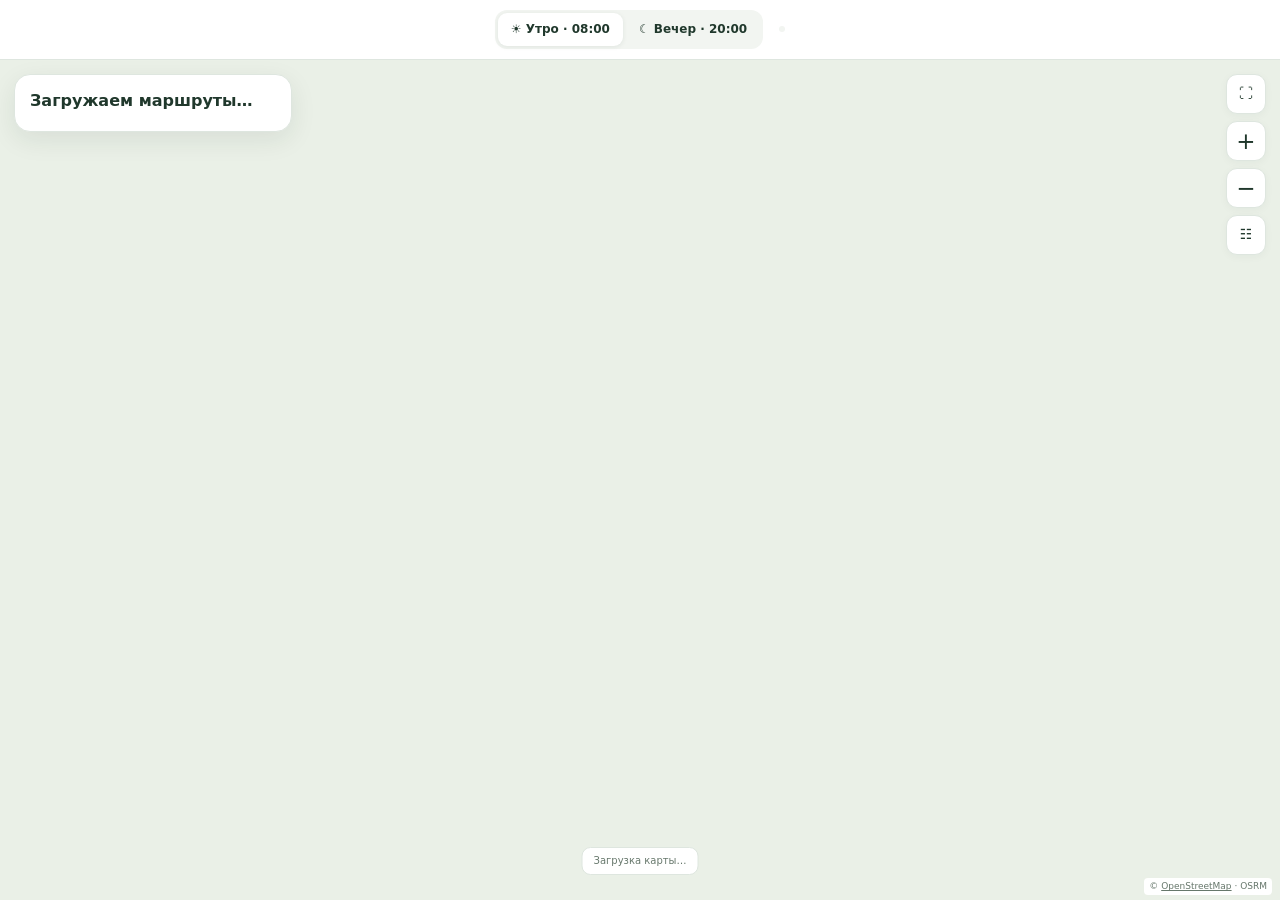
==== company-map.html @ 88686223 "Добавить маршруты Пятёрочки и сравнение двух сетей Три режима с официальными логотипами: Русский Раз" ====
<!doctype html><html lang="ru"><head><meta charset="utf-8"><meta name="viewport" content="width=device-width,initial-scale=1"><title>Маршруты Пятёрочки · Красноярск</title><style>
:root{color-scheme:light;--paper:#fff;--soft:#f2f5f1;--ink:#20382c;--muted:#66776b;--line:#dee6df;--green:#14874c;--red:#d53a35}*{box-sizing:border-box}body{margin:0;font:14px/1.4 'Segoe UI',system-ui,sans-serif;color:var(--ink);background:#eaf0e7;height:100dvh;display:flex;flex-direction:column}button{font:inherit;color:inherit;cursor:pointer;border:0}button:focus-visible,summary:focus-visible{outline:3px solid #277b58;outline-offset:3px}button:hover{filter:brightness(.96)}button[hidden],[hidden]{display:none!important}header{flex:none;display:flex;justify-content:center;align-items:center;gap:16px;flex-wrap:wrap;padding:10px 16px;background:var(--paper);border-bottom:1px solid var(--line);z-index:3}.segmented{display:flex;gap:3px;padding:3px;border-radius:12px;background:var(--soft)}.segmented button{padding:8px 13px;border-radius:9px;background:transparent;font-size:12px;font-weight:650}.segmented button[aria-pressed=true]{background:var(--paper);box-shadow:0 1px 5px #18302715}.segmented button[data-route][aria-pressed=true]{background:var(--green);color:white}#fleet{display:flex;align-items:center;gap:6px;font-size:11px}#fleet span{color:var(--muted)}#fleet button{border:1px solid var(--line);background:var(--paper);border-radius:8px;padding:6px 10px}#fleet button[aria-pressed=true]{background:var(--red);color:white;border-color:var(--red)}.legend{display:flex;gap:16px;font-size:12px}.legend span{display:flex;gap:6px;align-items:center}.legend i{display:inline-block;width:20px;border-top:4px solid var(--red);border-radius:3px}.legend .green{border-color:var(--green)}main{position:relative;flex:1;min-height:0;overflow:hidden}#map{display:block;width:100%;height:100%;touch-action:none;user-select:none}#tiles{filter:saturate(.6)}#panel{position:absolute;top:14px;left:14px;width:278px;max-height:calc(100% - 52px);overflow:auto;overscroll-behavior:contain;scrollbar-width:thin;z-index:2;background:var(--paper);border:1px solid var(--line);border-radius:16px;box-shadow:0 8px 26px #18302716;padding:15px}#panel h1{font-size:16px;margin:0 0 4px}#panel h2{font-size:12px;margin:18px 0 6px;color:var(--muted)}#panel p{font-size:11px;color:var(--muted);margin:5px 0 10px}.route-row{display:grid;grid-template-columns:35px minmax(0,1fr) auto;gap:8px;align-items:center;width:100%;border-radius:9px;padding:10px 2px;text-align:left;background:transparent}.route-row[aria-pressed=true]{background:var(--soft)}.badge{background:var(--soft);border-left:3px solid var(--route-color,var(--green));border-radius:7px;display:grid;place-items:center;height:30px;font-weight:700;font-size:11px}.route-row strong{font-size:12px;display:block;line-height:1.3}.route-row small{display:block;font-size:10px;color:var(--muted);margin-top:2px}.route-duration{font-size:12px;font-weight:650;white-space:nowrap;font-variant-numeric:tabular-nums}.stops{list-style:none;padding:0;margin:12px 0}.stops li{border-top:1px solid var(--line)}.stops button{width:100%;padding:10px 0;display:grid;grid-template-columns:20px 1fr auto;gap:7px;background:transparent;text-align:left;font-size:12px}.stops button.active{background:var(--soft)}.stop-no{color:var(--muted);font-size:10px;padding-top:2px}.stop-time{font-weight:700;font-variant-numeric:tabular-nums}.stop-name small{display:block;font-size:10px;color:var(--muted);margin-top:3px}.back{font-size:11px;padding:6px 0;background:transparent;color:var(--green)}.source{border-top:1px solid var(--line);padding-top:10px;font-size:10px;color:var(--muted);line-height:1.5}.source summary{cursor:pointer}.source p{font-size:10px!important}.source a{color:inherit}.tools{position:absolute;right:14px;top:14px;display:grid;gap:7px;z-index:2}.tools button{background:var(--paper);border:1px solid var(--line);border-radius:11px;min-width:40px;height:40px;padding:8px;box-shadow:0 2px 8px #1830270a}.tools .zoom{font-size:23px;line-height:1}#status{position:absolute;bottom:25px;left:50%;transform:translateX(-50%);max-width:calc(100% - 30px);padding:6px 11px;background:var(--paper);color:var(--muted);border:1px solid var(--line);border-radius:9px;font-size:10px;text-align:center;pointer-events:none}.attribution{position:absolute;bottom:5px;right:8px;background:var(--paper);padding:2px 5px;border-radius:4px;font-size:9px;color:var(--muted)}.attribution a{color:inherit}#popup{position:absolute;bottom:65px;left:50%;transform:translateX(-50%);padding:10px 34px 10px 13px;max-width:90%;background:var(--paper);border:1px solid var(--line);border-radius:12px;box-shadow:0 3px 16px #18302726;font-size:12px;z-index:4}#popup button{position:absolute;right:7px;top:5px;background:transparent;font-size:20px;color:var(--muted)}#popup strong{display:block}
@media(prefers-color-scheme:dark){:root{color-scheme:dark;--paper:#202d25;--soft:#2b3a30;--ink:#f0f5ef;--muted:#acbcb0;--line:#3a4c40;--green:#78dea3;--red:#ff8278}body{background:#17241b}#tiles{filter:invert(.92) hue-rotate(180deg) saturate(.5) brightness(.85)}}
@media(max-width:650px){header{padding:7px 8px;gap:7px 12px}.segmented button{padding:7px 10px;font-size:11px}.legend{font-size:10px;gap:12px}#panel{left:8px;top:9px;width:220px;padding:11px;max-height:calc(100% - 78px)}#panel h1{font-size:14px}.route-row{grid-template-columns:29px 1fr;gap:7px;padding:8px 0}.route-row strong{font-size:11px}.route-duration{grid-column:2;font-size:10px;color:var(--muted);margin-top:-8px}.route-row small{font-size:9px}#routeChoices{flex-wrap:wrap;justify-content:center}#status{width:max-content;max-width:calc(100% - 22px);font-size:9px;bottom:24px}.tools{right:8px;top:9px}.tools button{min-width:35px;height:35px}.stops button{font-size:11px;grid-template-columns:17px 1fr auto;gap:4px}}
@media(max-width:650px){#panel{top:auto;bottom:32px;left:8px;right:8px;width:auto;max-height:36%;border-radius:14px}#panel h2{margin-top:12px}.route-row{grid-template-columns:29px minmax(0,1fr) auto;padding:7px 0}.route-duration{grid-column:auto;margin-top:0;font-size:11px}.route-row strong{font-size:12px}.route-row small{font-size:10px}#popup{top:12px;bottom:auto;left:8px;transform:none;max-width:calc(100% - 58px)}}
</style><script src="./local-basemap.js"></script></head><body><header>
<div class="segmented" role="group" aria-label="Время прибытия"><button data-shift="day" aria-pressed="true">☀ Утро · 08:00</button><button data-shift="night" aria-pressed="false">☾ Вечер · 20:00</button></div>
<div id="routeChoices" class="segmented" role="group" aria-label="Маршрут Пятёрочки"></div><div id="fleet" role="group" aria-label="Наша схема" hidden><span>Наши автобусы:</span><button data-fleet="4" aria-pressed="true">4</button><button data-fleet="5" aria-pressed="false">5</button><button data-fleet="6" aria-pressed="false">6</button></div>
<div class="legend" hidden><span><i></i>Русский Разгуляйка</span><span><i class="green"></i>Пятёрочка</span></div></header>
<main><svg id="map" role="img" aria-label="Карта маршрутов Пятёрочки" xmlns="http://www.w3.org/2000/svg"><g id="base"></g><g id="tiles"></g><g id="lines"></g><g id="dots"></g><g id="labels"></g></svg><aside id="panel" aria-label="Маршруты и расписание"><h1>Загружаем маршруты…</h1></aside><div class="tools"><button id="fit" title="Все маршруты" aria-label="Показать все маршруты целиком">⛶</button><button id="zoomIn" class="zoom" aria-label="Увеличить">+</button><button id="zoomOut" class="zoom" aria-label="Уменьшить">−</button><button id="togglePanel" aria-label="Скрыть расписание" aria-expanded="true">☷</button></div><div id="popup" role="status" hidden></div><div id="status" role="status">Загрузка карты…</div><div class="attribution">© <a href="https://www.openstreetmap.org/copyright" target="_blank" rel="noopener">OpenStreetMap</a> · OSRM</div></main>
<script>
(()=>{'use strict';
const $=s=>document.querySelector(s),args=new URLSearchParams(location.search),compare=args.get('mode')==='compare',world=1048576,offset=[794112,325632];let shift=args.get('shift')==='night'?'night':'day',fleet=[4,5,6].includes(+args.get('fleet'))?+args.get('fleet'):4,selected=0,highlight=null,pyat=null,ours=null,scenarios=null,raf=0,drag=null;
const svg=$('#map'),panel=$('#panel'),colors={ours:'#d63d37',pyat:'#14884b'},dark=matchMedia('(prefers-color-scheme:dark)'),tileNodes=new Map();let box={x:100,y:-180,w:1300,h:1000};
const elem=(tag,attrs,parent)=>{const e=document.createElementNS('http://www.w3.org/2000/svg',tag);for(const[k,v]of Object.entries(attrs||{}))e.setAttribute(k,v);parent?.append(e);return e};
const basemap=LocalBasemap.create($('#base'),()=>{}),clock=n=>String(Math.floor(n/60)).padStart(2,'0')+':'+String(n%60).padStart(2,'0'),esc=s=>String(s).replace(/[&<>"']/g,c=>({'&':'&amp;','<':'&lt;','>':'&gt;','"':'&quot;',"'":'&#39;'}[c]));
function chosenOurs(){return fleet===4?ours:scenarios.scenarios[fleet].data}
function routes(){if(!pyat)return[];return [...(compare?chosenOurs().routes.map(r=>({...r,operator:'ours',key:'r'+r.id})):[]),...pyat.routes.map(r=>({...r,operator:'pyat',key:'p'+r.id}))]}
function activeRoutes(){return routes().filter(r=>compare||!selected||r.id===selected)}
function tiles(){const f=box.w/svg.clientWidth,z=Math.max(9,Math.min(17,Math.ceil(Math.log2(world/(f*256))))),count=2**z,size=world/count,wanted=new Set();let n=0;for(let x=Math.floor((box.x+offset[0])/size);x<=Math.floor((box.x+box.w+offset[0])/size);x++)for(let y=Math.floor((box.y+offset[1])/size);y<=Math.floor((box.y+box.h+offset[1])/size);y++){if(n++>80)continue;const key=z+'/'+x+'/'+y;wanted.add(key);if(tileNodes.has(key))continue;const image=elem('image',{x:x*size-offset[0],y:y*size-offset[1],width:size+.1,height:size+.1,href:'https://tile.openstreetmap.org/'+key+'.png'},$('#tiles'));image.addEventListener('error',()=>image.remove(),{once:true});tileNodes.set(key,image)}for(const[k,e]of tileNodes)if(!wanted.has(k)){e.remove();tileNodes.delete(k)}}
function draw(){raf=0;if(!pyat||!svg.clientWidth||!svg.clientHeight)return;box.h=box.w*svg.clientHeight/svg.clientWidth;svg.setAttribute('viewBox',[box.x,box.y,box.w,box.h].join(' '));basemap.draw(box,svg.clientWidth,dark.matches);tiles();const f=box.w/svg.clientWidth;$('#lines').replaceChildren();$('#dots').replaceChildren();$('#labels').replaceChildren();
 for(const r of activeRoutes()){const color=colors[r.operator],width=(compare?(r.operator==='ours'?5:3.2):3.6)*f,path=r.xy.map((p,i)=>(i?'L':'M')+p.join(',')).join(' ');elem('path',{d:path,fill:'none',stroke:'white','stroke-width':width+2*f,'stroke-linejoin':'round','stroke-linecap':'round',opacity:.8},$('#lines'));const line=elem('path',{d:path,fill:'none',stroke:color,'stroke-width':highlight===r.key?width+2*f:width,'stroke-linejoin':'round','stroke-linecap':'round','data-operator':r.operator,'data-route':r.key},$('#lines'));if(compare&&r.operator==='pyat')line.setAttribute('stroke-dasharray',12*f+' '+4*f);line.style.cursor='pointer';line.addEventListener('pointerdown',e=>e.stopPropagation());line.addEventListener('click',e=>{e.stopPropagation();highlight=r.key;renderPanel();schedule()});
 const stops=r.operator==='pyat'?r.stops:(fleet===4?ours:scenarios.scenarios[fleet].data).points.filter(p=>p.route===r.id&&p.kind==='boarding').map(p=>({...p,xy:[p.x,p.y]}));
 for(let i=0;i<stops.length;i++){const p=stops[i];if(!p.xy)continue;const g=elem('g',{},$('#dots'));elem('circle',{cx:p.xy[0],cy:p.xy[1],r:(i===0?5:3.3)*f,fill:p.approximate?'white':color,stroke:p.approximate?color:'white','stroke-width':1.5*f},g);g.style.cursor='pointer';g.addEventListener('pointerdown',e=>e.stopPropagation());g.addEventListener('click',e=>{e.stopPropagation();showStop(p,r)});elem('title',{},g).textContent=p.name+' · '+clock(p[shift==='night'?'evening':'morning']||0);
 if(i===0||(!compare&&selected&&f<1.9)){const label=elem('text',{x:p.xy[0]+7*f,y:p.xy[1]-7*f,'font-size':11*f,fill:color,stroke:'var(--paper)','stroke-width':3*f,'paint-order':'stroke fill'},$('#labels'));label.textContent=i===0?(r.operator==='ours'?'Р':'П')+r.id+' · '+p.name:p.name}
 }}
 const destinations=[{...pyat.destination,xy:pyat.routes[0].stops.at(-1).xy,color:colors.pyat,label:'РЦ Пятёрочки · 25Б'},...(compare?[{...ours.points.find(p=>p.kind==='finish'),xy:ours.points.filter(p=>p.kind==='finish').map(p=>[p.x,p.y])[0],color:colors.ours,label:'РЦ Русского Разгуляйки'}]:[])];for(const d of destinations){if(!d.xy)continue;elem('circle',{cx:d.xy[0],cy:d.xy[1],r:6*f,fill:d.color,stroke:'white','stroke-width':2*f},$('#dots'));const t=elem('text',{x:d.xy[0],y:d.xy[1]-12*f,'text-anchor':'middle','font-size':11*f,'font-weight':700,fill:d.color,stroke:'var(--paper)','stroke-width':3*f,'paint-order':'stroke fill'},$('#labels'));t.textContent=d.label}
}
function schedule(){if(!raf)raf=requestAnimationFrame(draw)}
function fit(){if(!pyat||!svg.clientWidth||!svg.clientHeight)return;const xy=activeRoutes().flatMap(r=>r.xy);if(!xy.length)return;const xs=xy.map(p=>p[0]),ys=xy.map(p=>p[1]),mobile=svg.clientWidth<=650,sidebar=panel.hidden||mobile?0:292,bottom=panel.hidden||!mobile?0:Math.min(panel.offsetHeight+40,svg.clientHeight*.44),availableWidth=Math.max(160,svg.clientWidth-sidebar),availableHeight=Math.max(180,svg.clientHeight-bottom),w=Math.max((Math.max(...xs)-Math.min(...xs)+120)*svg.clientWidth/availableWidth,(Math.max(...ys)-Math.min(...ys)+110)*svg.clientWidth/availableHeight),h=w*svg.clientHeight/svg.clientWidth;box={x:(Math.min(...xs)+Math.max(...xs)-w)/2-sidebar/svg.clientWidth*w/2,y:(Math.min(...ys)+Math.max(...ys)-h)/2+bottom/svg.clientHeight*h/2,w,h};schedule()}
function showStop(p,r){$('#popup').hidden=false;$('#popup').innerHTML='<button aria-label="Закрыть сведения">×</button><strong>'+esc(p.name)+'</strong>'+esc((r.operator==='ours'?'Русский Разгуляйка · Р':'Пятёрочка · П')+r.id)+' · '+clock(p[shift==='night'?'evening':'morning']||0)+(p.note?'<br>'+esc(p.note):'');$('#popup button').onclick=()=>$('#popup').hidden=true}
function focusStop(p,r){const [x,y]=p.xy,w=Math.max(180,box.w*.38);box={x:x-w/2,y:y-w*svg.clientHeight/svg.clientWidth/2,w};showStop(p,r);schedule()}
function row(r){const button=document.createElement('button');button.className='route-row';button.dataset.routeKey=r.key;button.style.setProperty('--route-color',colors[r.operator]);button.setAttribute('aria-pressed',String(compare?highlight===r.key:selected===r.id));const stat=r.operator==='ours'?(fleet===4?scenarios.baseline:scenarios.scenarios[fleet].stats).find(s=>s.id===r.id):null,duration=r.operator==='pyat'?r.duration:stat[shift];button.innerHTML='<span class="badge">'+(r.operator==='ours'?'Р':'П')+r.id+'</span><span><strong>'+esc(r.title)+'</strong><small>'+esc(r.operator==='pyat'?clock(r.stops[0][shift==='night'?'evening':'morning'])+' → '+(shift==='night'?'20:00':'08:00'):(shift==='night'?'К 19:45':'К 07:45'))+'</small></span><span class="route-duration">'+(r.operator==='ours'&&fleet>4&&stat.changed?'≈ ':'')+duration+' мин</span>';button.onclick=()=>{if(compare){highlight=r.key;renderPanel();schedule()}else{selected=r.id;render();fit()}};return button}
function renderPanel(){panel.replaceChildren();const title=document.createElement('h1');title.textContent=compare?'Сравнение маршрутов':selected?pyat.routes.find(r=>r.id===selected).title:'Маршруты Пятёрочки';panel.append(title);const summary=document.createElement('p');summary.textContent=compare?'Красные — наши · зелёные — Пятёрочка':'РЦ · Енисейский тракт, 20-й км, 25Б';panel.append(summary);
 if(!compare&&selected){const back=document.createElement('button');back.className='back';back.textContent='← Все 6 маршрутов';back.onclick=()=>{selected=0;render();fit()};panel.append(back);const r=pyat.routes.find(r=>r.id===selected),stats=document.createElement('p');stats.textContent=r.duration+' мин · '+r.km+' км · '+r.stops.length+' остановок';panel.append(stats);const ol=document.createElement('ol');ol.className='stops';for(const[p,i]of r.stops.map((p,i)=>[p,i])){const li=document.createElement('li'),b=document.createElement('button');b.innerHTML='<span class="stop-no">'+(i+1)+'</span><span class="stop-name">'+esc(p.name)+(p.approximate?'<small>Ориентир: Белинского / Дубенского</small>':'')+'</span><span class="stop-time">'+clock(p[shift==='night'?'evening':'morning'])+'</span>';b.onclick=()=>focusStop(p,{...r,operator:'pyat'});li.append(b);ol.append(li)}panel.append(ol)}else for(const operator of(compare?['ours','pyat']:['pyat'])){if(compare){const h=document.createElement('h2');h.textContent=operator==='ours'?'Русский Разгуляйка · '+fleet+(fleet===4?' автобуса':' автобусов'):'Пятёрочка · 6 маршрутов';panel.append(h)}for(const r of routes().filter(r=>r.operator===operator))panel.append(row(r))}
 const source=document.createElement('details');source.className='source';source.innerHTML='<summary>О расписании и линиях</summary><p>Расписание Пятёрочки перенесено с трёх фотографий владельца. Прибытие в РЦ — 08:00 / 20:00.</p><p>Линии построены по дорогам между остановками. Точная трасса перевозчика и площадки посадки требуют сверки. «Белинского» — выбранный ориентир у Дубенского.</p><p>География: OpenStreetMap; построение: OSRM. Точка РЦ: <a href="https://yandex.ru/maps/org/245247831578/" target="_blank" rel="noopener">Енисейский тракт, 25Б</a>.</p>';panel.append(source)}
function render(){for(const b of document.querySelectorAll('[data-shift]'))b.setAttribute('aria-pressed',String(b.dataset.shift===shift));for(const b of document.querySelectorAll('[data-fleet]'))b.setAttribute('aria-pressed',String(+b.dataset.fleet===fleet));for(const b of $('#routeChoices').children)b.setAttribute('aria-pressed',String(+b.dataset.route===selected));renderPanel();$('#status').textContent=compare?'Наши: '+(shift==='night'?'19:45':'07:45')+' · Пятёрочка: '+(shift==='night'?'20:00':'08:00')+' · разные РЦ':'Расписание с фото · линии по дорогам между остановками';schedule()}
for(const b of document.querySelectorAll('[data-shift]'))b.onclick=()=>{shift=b.dataset.shift;$('#popup').hidden=true;render()};for(const b of document.querySelectorAll('[data-fleet]'))b.onclick=()=>{fleet=+b.dataset.fleet;highlight=null;render();fit()};
function zoom(factor,px=svg.clientWidth/2,py=svg.clientHeight/2){const w=Math.max(35,Math.min(6000,box.w*factor)),x=box.x+box.w*px/svg.clientWidth,y=box.y+box.h*py/svg.clientHeight;box.x=x-w*px/svg.clientWidth;box.y=y-w*py/svg.clientWidth;box.w=w;schedule()}
$('#zoomIn').onclick=()=>zoom(.7);$('#zoomOut').onclick=()=>zoom(1.4);$('#fit').onclick=()=>{selected=0;render();fit()};$('#togglePanel').onclick=()=>{panel.hidden=!panel.hidden;$('#togglePanel').setAttribute('aria-expanded',String(!panel.hidden));$('#togglePanel').setAttribute('aria-label',panel.hidden?'Показать расписание':'Скрыть расписание');fit()};
const touches=new Map();let pinch=null;svg.addEventListener('pointerdown',e=>{touches.set(e.pointerId,[e.clientX,e.clientY]);svg.setPointerCapture(e.pointerId);if(touches.size===1)drag={x:e.clientX,y:e.clientY,box:{...box}};if(touches.size===2){const [a,b]=[...touches.values()];pinch={distance:Math.hypot(a[0]-b[0],a[1]-b[1]),width:box.w};drag=null}});svg.addEventListener('pointermove',e=>{if(!touches.has(e.pointerId))return;touches.set(e.pointerId,[e.clientX,e.clientY]);if(touches.size===2&&pinch){const[a,b]=[...touches.values()],distance=Math.hypot(a[0]-b[0],a[1]-b[1]),rect=svg.getBoundingClientRect();zoom(pinch.width*pinch.distance/distance/box.w,(a[0]+b[0])/2-rect.left,(a[1]+b[1])/2-rect.top)}else if(drag){box.x=drag.box.x-(e.clientX-drag.x)*box.w/svg.clientWidth;box.y=drag.box.y-(e.clientY-drag.y)*box.w/svg.clientWidth;schedule()}});for(const type of ['pointerup','pointercancel','lostpointercapture'])svg.addEventListener(type,e=>{touches.delete(e.pointerId);drag=null;pinch=null});svg.addEventListener('wheel',e=>{e.preventDefault();const r=svg.getBoundingClientRect();zoom(Math.exp(e.deltaY*.001),e.clientX-r.left,e.clientY-r.top)},{passive:false});new ResizeObserver(()=>fit()).observe(svg);window.addEventListener('resize',fit);dark.addEventListener('change',schedule);
Promise.all(['./pyaterochka-routes.json?v=20261109','./magistral-routes.json','./fleet-scenarios.json'].map(url=>fetch(url).then(r=>{if(!r.ok)throw Error('Не удалось загрузить маршруты');return r.json()}))).then(([p,o,s])=>{pyat=p;ours=o;scenarios=s;$('#fleet').hidden=!compare;$('.legend').hidden=!compare;$('#routeChoices').hidden=compare;document.title=compare?'Сравнение маршрутов · Красноярск':'Маршруты Пятёрочки · Красноярск';svg.setAttribute('aria-label',compare?'Карта сравнения: наши маршруты красные, Пятёрочка зелёные':'Карта шести маршрутов Пятёрочки');if(compare)for(const b of document.querySelectorAll('[data-shift]'))b.textContent=b.dataset.shift==='day'?'☀ Утро':'☾ Вечер';else for(const id of [0,1,2,3,4,5,6]){const b=document.createElement('button');b.dataset.route=id;b.textContent=id?'П'+id:'Все';b.title=id?pyat.routes.find(r=>r.id===id).title:'Все маршруты';b.onclick=()=>{selected=id;$('#popup').hidden=true;render();fit()};$('#routeChoices').append(b)}render();fit()}).catch(e=>{panel.innerHTML='<h1>Маршруты не загрузились</h1><p>Обновите страницу, чтобы повторить загрузку.</p>';$('#status').textContent=e.message});
})();
</script></body></html>
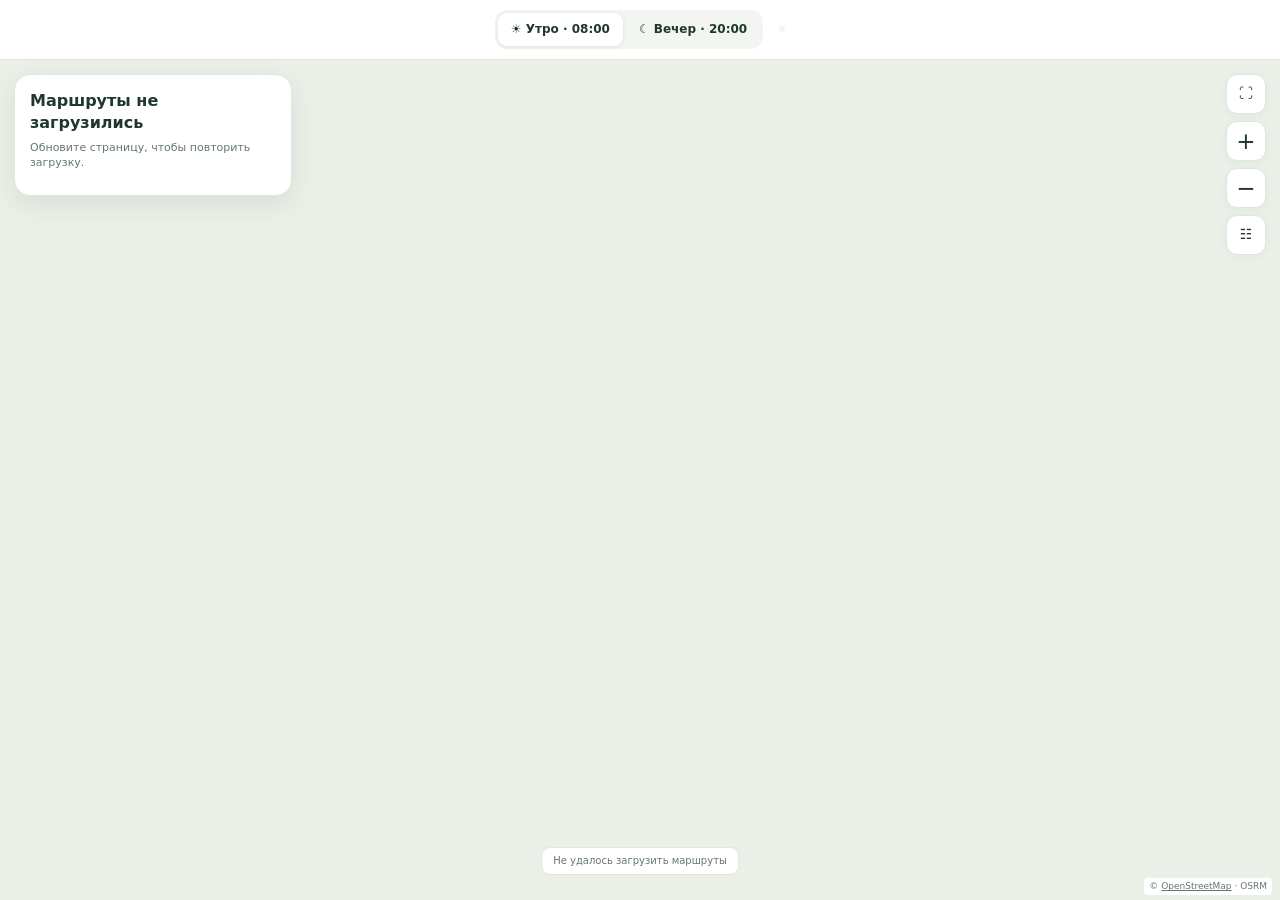
==== commit 25508948: "Показывать укрупнение посадок и исходное время в сравнении сетей" ====
--- a/company-map.html
+++ b/company-map.html
@@ -3,6 +3,16 @@
 @media(prefers-color-scheme:dark){:root{color-scheme:dark;--paper:#202d25;--soft:#2b3a30;--ink:#f0f5ef;--muted:#acbcb0;--line:#3a4c40;--green:#78dea3;--red:#ff8278}body{background:#17241b}#tiles{filter:invert(.92) hue-rotate(180deg) saturate(.5) brightness(.85)}}
 @media(max-width:650px){header{padding:7px 8px;gap:7px 12px}.segmented button{padding:7px 10px;font-size:11px}.legend{font-size:10px;gap:12px}#panel{left:8px;top:9px;width:220px;padding:11px;max-height:calc(100% - 78px)}#panel h1{font-size:14px}.route-row{grid-template-columns:29px 1fr;gap:7px;padding:8px 0}.route-row strong{font-size:11px}.route-duration{grid-column:2;font-size:10px;color:var(--muted);margin-top:-8px}.route-row small{font-size:9px}#routeChoices{flex-wrap:wrap;justify-content:center}#status{width:max-content;max-width:calc(100% - 22px);font-size:9px;bottom:24px}.tools{right:8px;top:9px}.tools button{min-width:35px;height:35px}.stops button{font-size:11px;grid-template-columns:17px 1fr auto;gap:4px}}
 @media(max-width:650px){#panel{top:auto;bottom:32px;left:8px;right:8px;width:auto;max-height:36%;border-radius:14px}#panel h2{margin-top:12px}.route-row{grid-template-columns:29px minmax(0,1fr) auto;padding:7px 0}.route-duration{grid-column:auto;margin-top:0;font-size:11px}.route-row strong{font-size:12px}.route-row small{font-size:10px}#popup{top:12px;bottom:auto;left:8px;transform:none;max-width:calc(100% - 58px)}}
+
+.comparison-tabs{display:flex;gap:3px;background:var(--soft);padding:3px;border-radius:10px;margin:12px 0}.comparison-tabs button{flex:1;border-radius:8px;padding:7px;background:transparent;font-size:11px;font-weight:650}.comparison-tabs button[aria-pressed=true]{background:var(--paper);box-shadow:0 1px 4px #18302715}.comparison-table{width:100%;border-collapse:collapse;font-size:11px;font-variant-numeric:tabular-nums}.comparison-table th,.comparison-table td{padding:10px 3px;border-bottom:1px solid var(--line);text-align:right}.comparison-table th:first-child,.comparison-table td:first-child{text-align:left;font-weight:400;color:var(--muted)}.comparison-table thead th{font-size:10px}.comparison-table .ours-value{color:var(--red);font-weight:700}.comparison-table .pyat-value{color:var(--green);font-weight:700}.comparison-caption{font-size:10px!important;line-height:1.5;margin:12px 0!important}.comparison-facts{font-size:11px;line-height:1.5;padding:9px 10px;border:1px solid var(--line);border-radius:9px;margin-top:12px}.comparison-facts strong{display:block;font-size:10px;color:var(--muted);margin-bottom:3px}.route-row.is-detailed{grid-template-columns:31px minmax(0,1fr);gap:7px;padding:10px 2px}.is-detailed .route-metrics{display:block;grid-column:2;font-size:11px;font-weight:650;margin-top:-4px;font-variant-numeric:tabular-nums}.is-detailed .route-timing{display:block;font-size:10px;color:var(--muted);margin-top:4px}.is-detailed .route-basis{display:inline-block;font-size:9px;border:1px solid var(--line);border-radius:5px;padding:1px 5px;margin-left:5px;color:var(--muted);font-weight:400}.is-detailed .route-delay{display:block;color:var(--red);font-size:10px;margin-top:3px}.is-detailed .route-name{font-size:12px;line-height:1.35}.comparison-legend{display:flex;align-items:center;gap:5px}.comparison-legend:before{content:'';height:3px;width:13px;border-radius:2px;background:var(--red)}.comparison-legend.is-pyat:before{background:var(--green)}
+@media(max-width:650px){.comparison-table th,.comparison-table td{padding:8px 4px}.comparison-table{font-size:11px}.comparison-tabs{margin:9px 0}.route-row.is-detailed{grid-template-columns:29px minmax(0,1fr)}}
+
+.route-transfer-card{border-top:1px solid var(--line);margin-top:12px;padding-top:10px;font-size:11px;line-height:1.5}.route-transfer-card h3{font-size:12px;margin:0 0 5px}.route-transfer-card p{margin:5px 0;color:var(--muted);font-size:11px!important}.route-transfer-card summary,.fleet-model-method summary{cursor:pointer;font-size:11px}.route-transfer-card details{margin-top:7px}.fleet-model-method{margin-top:12px;color:var(--muted);font-size:10px;line-height:1.5}.fleet-model-method p{margin:6px 0}.fleet-summary-timing .fleet-transfer-label{color:var(--ink);font-weight:600;margin-top:4px}
+.route-transfer-label{display:block;font-size:11px;font-weight:600;margin-top:5px;color:var(--ink)}
+
+.pickup-plan-tools{display:flex;flex-wrap:wrap;gap:4px;align-items:center;justify-content:center;font-size:11px}.pickup-plan-tools>span{color:var(--muted);margin-right:4px}.pickup-plan-tools button{padding:6px 9px;border-radius:8px;border:1px solid var(--line);background:var(--paper);color:var(--ink);font-size:11px}.pickup-plan-tools button[aria-pressed=true]{border-color:var(--green,var(--brand));background:var(--soft);font-weight:700}.pickup-plan-tools button:disabled{opacity:.5}.consolidation-card{border-top:1px solid var(--line);padding-top:10px;margin-top:10px;font-size:11px;line-height:1.5}.consolidation-card summary{cursor:pointer;font-weight:650}.consolidation-card p{font-size:11px!important;color:var(--muted);margin:8px 0}.consolidation-card small{display:block;font-size:10px;margin-top:2px}.fleet-summary-timing .pickup-count{font-weight:650;color:var(--ink);margin-top:4px}.pickup-plan-note{font-size:10px!important;color:var(--muted);line-height:1.5;margin-top:10px}
+
+@media(min-width:900px) and (prefers-color-scheme:light){#base{filter:contrast(1.15) brightness(.96) saturate(.95)}#tiles{filter:contrast(1.08) saturate(.85)}}
 </style><script src="./local-basemap.js"></script></head><body><header>
 <div class="segmented" role="group" aria-label="Время прибытия"><button data-shift="day" aria-pressed="true">☀ Утро · 08:00</button><button data-shift="night" aria-pressed="false">☾ Вечер · 20:00</button></div>
 <div id="routeChoices" class="segmented" role="group" aria-label="Маршрут Пятёрочки"></div><div id="fleet" role="group" aria-label="Наша схема" hidden><span>Наши автобусы:</span><button data-fleet="4" aria-pressed="true">4</button><button data-fleet="5" aria-pressed="false">5</button><button data-fleet="6" aria-pressed="false">6</button></div>
@@ -10,17 +20,30 @@
 <main><svg id="map" role="img" aria-label="Карта маршрутов Пятёрочки" xmlns="http://www.w3.org/2000/svg"><g id="base"></g><g id="tiles"></g><g id="lines"></g><g id="dots"></g><g id="labels"></g></svg><aside id="panel" aria-label="Маршруты и расписание"><h1>Загружаем маршруты…</h1></aside><div class="tools"><button id="fit" title="Все маршруты" aria-label="Показать все маршруты целиком">⛶</button><button id="zoomIn" class="zoom" aria-label="Увеличить">+</button><button id="zoomOut" class="zoom" aria-label="Уменьшить">−</button><button id="togglePanel" aria-label="Скрыть расписание" aria-expanded="true">☷</button></div><div id="popup" role="status" hidden></div><div id="status" role="status">Загрузка карты…</div><div class="attribution">© <a href="https://www.openstreetmap.org/copyright" target="_blank" rel="noopener">OpenStreetMap</a> · OSRM</div></main>
 <script>
 (()=>{'use strict';
-const $=s=>document.querySelector(s),args=new URLSearchParams(location.search),compare=args.get('mode')==='compare',world=1048576,offset=[794112,325632];let shift=args.get('shift')==='night'?'night':'day',fleet=[4,5,6].includes(+args.get('fleet'))?+args.get('fleet'):4,selected=0,highlight=null,pyat=null,ours=null,scenarios=null,raf=0,drag=null;
+const $=s=>document.querySelector(s),args=new URLSearchParams(location.search),compare=args.get('mode')==='compare',world=1048576,offset=[794112,325632];let shift=args.get('shift')==='night'?'night':'day',fleet=[4,5,6].includes(+args.get('fleet'))?+args.get('fleet'):4,selected=0,highlight=null,comparisonView='summary',pyat=null,ours=null,scenarios=null,stopPlan=null,compact=args.get('pickups')!=='original',compactCache={},raf=0,drag=null;
 const svg=$('#map'),panel=$('#panel'),colors={ours:'#d63d37',pyat:'#14884b'},dark=matchMedia('(prefers-color-scheme:dark)'),tileNodes=new Map();let box={x:100,y:-180,w:1300,h:1000};
 const elem=(tag,attrs,parent)=>{const e=document.createElementNS('http://www.w3.org/2000/svg',tag);for(const[k,v]of Object.entries(attrs||{}))e.setAttribute(k,v);parent?.append(e);return e};
 const basemap=LocalBasemap.create($('#base'),()=>{}),clock=n=>String(Math.floor(n/60)).padStart(2,'0')+':'+String(n%60).padStart(2,'0'),esc=s=>String(s).replace(/[&<>"']/g,c=>({'&':'&amp;','<':'&lt;','>':'&gt;','"':'&quot;',"'":'&#39;'}[c]));
-function chosenOurs(){return fleet===4?ours:scenarios.scenarios[fleet].data}
+function consolidateDocument(original,n,plan){
+ const doc=JSON.parse(JSON.stringify(original));doc.walks=doc.walks||[];
+ for(const r of plan.fleets[n]){for(const p of doc.points.filter(p=>p.route===r.route&&['boarding','pass'].includes(p.kind))){const ids=p.staffAssignmentIds?.length?[...new Set(p.staffAssignmentIds)]:[p.id],count=ids.reduce((sum,id)=>sum+(plan.allocations[id]||0),0);p.count=p.dayCount=p.nightCount=count;p.kind=count>0||p.id===r.startId?'boarding':'pass';p.staffAssignmentIds=ids}
+  for(const m of r.merges){const from=doc.points.find(p=>p.id===m.from),to=doc.points.find(p=>p.id===m.to);if(!from||!to)continue;to.staffAssignmentIds.push(...from.staffAssignmentIds);for(const key of ['count','dayCount','nightCount'])to[key]+=from[key];from.kind='walk';from.targetId=to.id;from.target=to.name;from.walkMin=m.minutes;from.walkMetres=m.metres;from.count=from.dayCount=from.nightCount=0;from.staffAssignmentIds=[];doc.walks.push({route:r.route,xy:m.xy});}
+ }doc.stopConsolidation=true;return doc;
+}
+function consolidationCard(r){
+ const card=document.createElement('details');card.className='consolidation-card';card.dataset.consolidationRoute=r.route;const heading=document.createElement('summary');heading.textContent='№'+r.route+' · посадок '+r.before+' → '+r.after;card.append(heading);
+ const start=document.createElement('p');start.textContent='Старт: '+r.startName+' · сохранён';card.append(start);
+ for(const m of r.merges){const p=document.createElement('p');p.textContent=m.fromName+' → '+m.toName;const span=document.createElement('small');span.textContent='Дополнительно пешком: '+m.minutes+' мин · '+m.metres+' м между остановками';p.append(span);card.append(p)}
+ if(r.empty.length){const p=document.createElement('p');p.textContent='Проезд без посадки: '+r.empty.map(p=>p.name).join('; ')+'. В назначениях сотрудников — 0.';card.append(p)}
+ if(!r.empty.length&&!r.merges.length){const p=document.createElement('p');p.textContent='Близких посадок для объединения в пределах 10 минут нет.';card.append(p)}return card;
+}
+function chosenOurs(){const original=fleet===4?ours:scenarios.scenarios[fleet].data;return compact&&stopPlan?(compactCache[fleet]||(compactCache[fleet]=consolidateDocument(original,fleet,stopPlan))):original}
 function routes(){if(!pyat)return[];return [...(compare?chosenOurs().routes.map(r=>({...r,operator:'ours',key:'r'+r.id})):[]),...pyat.routes.map(r=>({...r,operator:'pyat',key:'p'+r.id}))]}
 function activeRoutes(){return routes().filter(r=>compare||!selected||r.id===selected)}
 function tiles(){const f=box.w/svg.clientWidth,z=Math.max(9,Math.min(17,Math.ceil(Math.log2(world/(f*256))))),count=2**z,size=world/count,wanted=new Set();let n=0;for(let x=Math.floor((box.x+offset[0])/size);x<=Math.floor((box.x+box.w+offset[0])/size);x++)for(let y=Math.floor((box.y+offset[1])/size);y<=Math.floor((box.y+box.h+offset[1])/size);y++){if(n++>80)continue;const key=z+'/'+x+'/'+y;wanted.add(key);if(tileNodes.has(key))continue;const image=elem('image',{x:x*size-offset[0],y:y*size-offset[1],width:size+.1,height:size+.1,href:'https://tile.openstreetmap.org/'+key+'.png'},$('#tiles'));image.addEventListener('error',()=>image.remove(),{once:true});tileNodes.set(key,image)}for(const[k,e]of tileNodes)if(!wanted.has(k)){e.remove();tileNodes.delete(k)}}
 function draw(){raf=0;if(!pyat||!svg.clientWidth||!svg.clientHeight)return;box.h=box.w*svg.clientHeight/svg.clientWidth;svg.setAttribute('viewBox',[box.x,box.y,box.w,box.h].join(' '));basemap.draw(box,svg.clientWidth,dark.matches);tiles();const f=box.w/svg.clientWidth;$('#lines').replaceChildren();$('#dots').replaceChildren();$('#labels').replaceChildren();
- for(const r of activeRoutes()){const color=colors[r.operator],width=(compare?(r.operator==='ours'?5:3.2):3.6)*f,path=r.xy.map((p,i)=>(i?'L':'M')+p.join(',')).join(' ');elem('path',{d:path,fill:'none',stroke:'white','stroke-width':width+2*f,'stroke-linejoin':'round','stroke-linecap':'round',opacity:.8},$('#lines'));const line=elem('path',{d:path,fill:'none',stroke:color,'stroke-width':highlight===r.key?width+2*f:width,'stroke-linejoin':'round','stroke-linecap':'round','data-operator':r.operator,'data-route':r.key},$('#lines'));if(compare&&r.operator==='pyat')line.setAttribute('stroke-dasharray',12*f+' '+4*f);line.style.cursor='pointer';line.addEventListener('pointerdown',e=>e.stopPropagation());line.addEventListener('click',e=>{e.stopPropagation();highlight=r.key;renderPanel();schedule()});
- const stops=r.operator==='pyat'?r.stops:(fleet===4?ours:scenarios.scenarios[fleet].data).points.filter(p=>p.route===r.id&&p.kind==='boarding').map(p=>({...p,xy:[p.x,p.y]}));
+ for(const r of activeRoutes()){const color=colors[r.operator],width=(compare?(r.operator==='ours'?5:3.2):3.6)*f,path=r.xy.map((p,i)=>(i?'L':'M')+p.join(',')).join(' ');elem('path',{d:path,fill:'none',stroke:'white','stroke-width':width+2*f,'stroke-linejoin':'round','stroke-linecap':'round',opacity:.8},$('#lines'));const line=elem('path',{d:path,fill:'none',stroke:color,'stroke-width':highlight===r.key?width+2*f:width,'stroke-linejoin':'round','stroke-linecap':'round','data-operator':r.operator,'data-route':r.key},$('#lines'));if(compare&&r.operator==='pyat')line.setAttribute('stroke-dasharray',12*f+' '+4*f);line.style.cursor='pointer';line.addEventListener('pointerdown',e=>e.stopPropagation());line.addEventListener('click',e=>{e.stopPropagation();highlight=r.key;if(compare)comparisonView='routes';renderPanel();schedule()});
+ const stops=r.operator==='pyat'?r.stops:chosenOurs().points.filter(p=>p.route===r.id&&p.kind==='boarding').map(p=>({...p,xy:[p.x,p.y]}));
  for(let i=0;i<stops.length;i++){const p=stops[i];if(!p.xy)continue;const g=elem('g',{},$('#dots'));elem('circle',{cx:p.xy[0],cy:p.xy[1],r:(i===0?5:3.3)*f,fill:p.approximate?'white':color,stroke:p.approximate?color:'white','stroke-width':1.5*f},g);g.style.cursor='pointer';g.addEventListener('pointerdown',e=>e.stopPropagation());g.addEventListener('click',e=>{e.stopPropagation();showStop(p,r)});elem('title',{},g).textContent=p.name+' · '+clock(p[shift==='night'?'evening':'morning']||0);
  if(i===0||(!compare&&selected&&f<1.9)){const label=elem('text',{x:p.xy[0]+7*f,y:p.xy[1]-7*f,'font-size':11*f,fill:color,stroke:'var(--paper)','stroke-width':3*f,'paint-order':'stroke fill'},$('#labels'));label.textContent=i===0?(r.operator==='ours'?'Р':'П')+r.id+' · '+p.name:p.name}
  }}
@@ -30,8 +53,45 @@
 function fit(){if(!pyat||!svg.clientWidth||!svg.clientHeight)return;const xy=activeRoutes().flatMap(r=>r.xy);if(!xy.length)return;const xs=xy.map(p=>p[0]),ys=xy.map(p=>p[1]),mobile=svg.clientWidth<=650,sidebar=panel.hidden||mobile?0:292,bottom=panel.hidden||!mobile?0:Math.min(panel.offsetHeight+40,svg.clientHeight*.44),availableWidth=Math.max(160,svg.clientWidth-sidebar),availableHeight=Math.max(180,svg.clientHeight-bottom),w=Math.max((Math.max(...xs)-Math.min(...xs)+120)*svg.clientWidth/availableWidth,(Math.max(...ys)-Math.min(...ys)+110)*svg.clientWidth/availableHeight),h=w*svg.clientHeight/svg.clientWidth;box={x:(Math.min(...xs)+Math.max(...xs)-w)/2-sidebar/svg.clientWidth*w/2,y:(Math.min(...ys)+Math.max(...ys)-h)/2+bottom/svg.clientHeight*h/2,w,h};schedule()}
 function showStop(p,r){$('#popup').hidden=false;$('#popup').innerHTML='<button aria-label="Закрыть сведения">×</button><strong>'+esc(p.name)+'</strong>'+esc((r.operator==='ours'?'Русский Разгуляйка · Р':'Пятёрочка · П')+r.id)+' · '+clock(p[shift==='night'?'evening':'morning']||0)+(p.note?'<br>'+esc(p.note):'');$('#popup button').onclick=()=>$('#popup').hidden=true}
 function focusStop(p,r){const [x,y]=p.xy,w=Math.max(180,box.w*.38);box={x:x-w/2,y:y-w*svg.clientHeight/svg.clientWidth/2,w};showStop(p,r);schedule()}
-function row(r){const button=document.createElement('button');button.className='route-row';button.dataset.routeKey=r.key;button.style.setProperty('--route-color',colors[r.operator]);button.setAttribute('aria-pressed',String(compare?highlight===r.key:selected===r.id));const stat=r.operator==='ours'?(fleet===4?scenarios.baseline:scenarios.scenarios[fleet].stats).find(s=>s.id===r.id):null,duration=r.operator==='pyat'?r.duration:stat[shift];button.innerHTML='<span class="badge">'+(r.operator==='ours'?'Р':'П')+r.id+'</span><span><strong>'+esc(r.title)+'</strong><small>'+esc(r.operator==='pyat'?clock(r.stops[0][shift==='night'?'evening':'morning'])+' → '+(shift==='night'?'20:00':'08:00'):(shift==='night'?'К 19:45':'К 07:45'))+'</small></span><span class="route-duration">'+(r.operator==='ours'&&fleet>4&&stat.changed?'≈ ':'')+duration+' мин</span>';button.onclick=()=>{if(compare){highlight=r.key;renderPanel();schedule()}else{selected=r.id;render();fit()}};return button}
-function renderPanel(){panel.replaceChildren();const title=document.createElement('h1');title.textContent=compare?'Сравнение маршрутов':selected?pyat.routes.find(r=>r.id===selected).title:'Маршруты Пятёрочки';panel.append(title);const summary=document.createElement('p');summary.textContent=compare?'Красные — наши · зелёные — Пятёрочка':'РЦ · Енисейский тракт, 20-й км, 25Б';panel.append(summary);
+
+const decimal=n=>Number(n).toLocaleString('ru-RU',{minimumFractionDigits:1,maximumFractionDigits:1});
+function transferInfo(id,doc){
+ if(id<5)return null;const groups=new Map();
+ for(const p of doc.points.filter(p=>p.route===id&&p.kind==='boarding')){const match=p.id.match(/^(?:city-|m)([1-4])-/);if(!match)continue;const source=Number(match[1]);if(!groups.has(source))groups.set(source,[]);const names=groups.get(source);if(!names.includes(p.name))names.push(p.name)}
+ if(!groups.size)return null;return {label:'Разгружает '+[...groups.keys()].sort().map(n=>'№'+n).join(' и '),groups:[...groups].sort((a,b)=>a[0]-b[0])};
+}
+function transferCard(id,doc){
+ const info=transferInfo(id,doc);if(!info)return null;const card=document.createElement('section');card.className='route-transfer-card';card.setAttribute('aria-label','Откуда посадки маршрута №'+id);
+ const title=document.createElement('h3');title.textContent='№'+id+' · '+info.label.toLowerCase();card.append(title);
+ for(const [source,names]of info.groups){const line=document.createElement('p');line.textContent='С исходного №'+source+' · посадок: '+names.length+' · '+names[0]+(names.length>1?' → '+names.at(-1):'');card.append(line)}
+ const details=document.createElement('details'),summary=document.createElement('summary');summary.textContent='Какие остановки переходят';details.append(summary);
+ for(const [source,names]of info.groups){const group=document.createElement('p');group.textContent='С №'+source+': '+names.join('; ')+'.';details.append(group)}card.append(details);return card;
+}
+function comparisonRoute(r){
+ const own=r.operator==='ours',doc=own?chosenOurs():null,stat=own?(fleet===4?scenarios.baseline:scenarios.scenarios[fleet].stats).find(s=>s.id===r.id):null;
+ const duration=own?stat[shift]:r.duration,goal=shift==='night'?1185:465,fact=own&&fleet===4&&shift==='night'&&stat.measured;
+ const departure=own?(fact?stat.departure:goal-duration):r.stops[0][shift==='night'?'evening':'morning'];
+ return {duration,departure,arrival:departure+duration,km:own?stat.km:r.km,stops:own?doc.points.filter(p=>p.route===r.id&&p.kind==='boarding').length:r.stops.length-1,basis:own?(compact&&stopPlan?'До объединения · '+(fact?'замер':fleet>4&&stat.changed?'оценка':'план'):fact?'Факт':fleet>4&&stat.changed?'Расчёт':'План'):'Расписание',delay:fact?Math.max(0,departure+duration-goal):0};
+}
+function comparisonSummary(){
+ const own=routes().filter(r=>r.operator==='ours').map(comparisonRoute),other=routes().filter(r=>r.operator==='pyat').map(comparisonRoute);
+ const range=list=>Math.min(...list.map(r=>r.duration))+'–'+Math.max(...list.map(r=>r.duration));
+ const rows=[['Автобусы',own.length,other.length],['Посадки на карте',own.reduce((v,r)=>v+r.stops,0),other.reduce((v,r)=>v+r.stops,0)],['Сумма линий, км',decimal(own.reduce((v,r)=>v+r.km,0)),decimal(other.reduce((v,r)=>v+r.km,0))],[compact&&stopPlan?'В пути до объединения, мин':'В пути, мин',range(own),range(other)],['Цель прибытия',shift==='night'?'19:45':'07:45',shift==='night'?'20:00':'08:00']];
+ const table=document.createElement('table');table.className='comparison-table';table.setAttribute('aria-label','Сводка по двум сетям');table.innerHTML='<thead><tr><th scope="col">Показатель</th><th scope="col">Наши</th><th scope="col">Пятёрочка</th></tr></thead><tbody>'+rows.map(([name,a,b])=>'<tr><th scope="row">'+name+'</th><td class="ours-value">'+a+'</td><td class="pyat-value">'+b+'</td></tr>').join('')+'</tbody>';panel.append(table);
+ if(fleet===4&&shift==='night'&&!compact){const fact=document.createElement('div');fact.className='comparison-facts';fact.innerHTML='<strong>Наши · фактические заезды</strong>'+own.map((m,i)=>m.delay?'Р'+(i+1)+': '+clock(m.arrival)+' · +'+m.delay+' мин':null).filter(Boolean).join('<br>');panel.append(fact)}
+ if(compact&&stopPlan){const note=document.createElement('p');note.className='pickup-plan-note';note.textContent='Наши: укрупнённые посадки. До 10 мин дополнительного подхода при 4 км/ч. Время — до объединения, новый заезд не замерен.';panel.append(note);for(const r of stopPlan.fleets[fleet])panel.append(consolidationCard(r))}
+ if(fleet>4)for(const r of routes().filter(r=>r.operator==='ours'&&r.id>=5)){const card=transferCard(r.id,chosenOurs());if(card)panel.append(card)}
+ const caption=document.createElement('p');caption.className='comparison-caption';caption.textContent='Разные РЦ. В пути — от первой посадки. Посадки — точки, показанные на карте; РЦ не считается. '+(fleet===4&&shift==='night'?'Наши Р1/Р2 — факт, Р3/Р4 — план.':fleet>4?'Изменённые маршруты — оценка модели, Р3/Р4 — план. Сокращение не подтверждено заездами.':'Наши — план.')+' Пятёрочка — расписание с фото.';panel.append(caption);
+}
+function renderDetailedComparison(){
+ panel.replaceChildren();const title=document.createElement('h1');title.textContent='Сравнение маршрутов';panel.append(title);const subtitle=document.createElement('p');subtitle.textContent='Наши — красные · Пятёрочка — зелёные';panel.append(subtitle);
+ const tabs=document.createElement('div');tabs.className='comparison-tabs';tabs.setAttribute('role','group');tabs.setAttribute('aria-label','Детализация сравнения');
+ for(const [key,label]of [['summary','Сводка'],['routes','По маршрутам']]){const b=document.createElement('button');b.textContent=label;b.setAttribute('aria-pressed',String(comparisonView===key));b.onclick=()=>{comparisonView=key;renderPanel()};tabs.append(b)}panel.append(tabs);
+ if(comparisonView==='summary')comparisonSummary();else for(const operator of ['ours','pyat']){const heading=document.createElement('h2');heading.className='comparison-legend'+(operator==='pyat'?' is-pyat':'');heading.textContent=operator==='ours'?'Русский Разгуляйка · '+fleet:'Пятёрочка · 6';panel.append(heading);for(const route of routes().filter(r=>r.operator===operator)){panel.append(row(route));if(operator==='ours'&&compact&&stopPlan)panel.append(consolidationCard(stopPlan.fleets[fleet].find(p=>p.route===route.id)));if(operator==='ours'&&fleet>4){const card=transferCard(route.id,chosenOurs());if(card)panel.append(card)}}}
+}
+
+function row(r){if(compare){const m=comparisonRoute(r),b=document.createElement('button');b.className='route-row is-detailed';b.dataset.routeKey=r.key;b.style.setProperty('--route-color',colors[r.operator]);b.setAttribute('aria-pressed',String(highlight===r.key));b.innerHTML='<span class="badge">'+(r.operator==='ours'?'Р':'П')+r.id+'</span><span><strong class="route-name">'+esc(r.title)+'</strong><span class="route-timing">'+clock(m.departure)+' → '+clock(m.arrival)+'<span class="route-basis">'+(m.basis==='Расчёт'?'Оценка модели':m.basis)+'</span></span>'+(r.operator==='ours'&&fleet>4&&transferInfo(r.id,chosenOurs())?'<small class="route-transfer-label">'+esc(transferInfo(r.id,chosenOurs()).label)+'</small>':'')+'</span><span class="route-metrics">'+(m.basis==='Расчёт'||m.basis.includes('оценка')?'≈ ':'')+m.duration+' мин · '+decimal(m.km)+' км · посадок: '+m.stops+(m.delay?'<span class="route-delay">Позже смены на '+m.delay+' мин</span>':'')+'</span>';b.onclick=()=>{highlight=r.key;renderPanel();schedule()};return b}const button=document.createElement('button');button.className='route-row';button.dataset.routeKey=r.key;button.style.setProperty('--route-color',colors[r.operator]);button.setAttribute('aria-pressed',String(compare?highlight===r.key:selected===r.id));const stat=r.operator==='ours'?(fleet===4?scenarios.baseline:scenarios.scenarios[fleet].stats).find(s=>s.id===r.id):null,duration=r.operator==='pyat'?r.duration:stat[shift];button.innerHTML='<span class="badge">'+(r.operator==='ours'?'Р':'П')+r.id+'</span><span><strong>'+esc(r.title)+'</strong><small>'+esc(r.operator==='pyat'?clock(r.stops[0][shift==='night'?'evening':'morning'])+' → '+(shift==='night'?'20:00':'08:00'):(shift==='night'?'К 19:45':'К 07:45'))+'</small></span><span class="route-duration">'+(r.operator==='ours'&&fleet>4&&stat.changed?'≈ ':'')+duration+' мин</span>';button.onclick=()=>{if(compare){highlight=r.key;renderPanel();schedule()}else{selected=r.id;render();fit()}};return button}
+function renderPanel(){if(compare){renderDetailedComparison();return}panel.replaceChildren();const title=document.createElement('h1');title.textContent=compare?'Сравнение маршрутов':selected?pyat.routes.find(r=>r.id===selected).title:'Маршруты Пятёрочки';panel.append(title);const summary=document.createElement('p');summary.textContent=compare?'Красные — наши · зелёные — Пятёрочка':'РЦ · Енисейский тракт, 20-й км, 25Б';panel.append(summary);
  if(!compare&&selected){const back=document.createElement('button');back.className='back';back.textContent='← Все 6 маршрутов';back.onclick=()=>{selected=0;render();fit()};panel.append(back);const r=pyat.routes.find(r=>r.id===selected),stats=document.createElement('p');stats.textContent=r.duration+' мин · '+r.km+' км · '+r.stops.length+' остановок';panel.append(stats);const ol=document.createElement('ol');ol.className='stops';for(const[p,i]of r.stops.map((p,i)=>[p,i])){const li=document.createElement('li'),b=document.createElement('button');b.innerHTML='<span class="stop-no">'+(i+1)+'</span><span class="stop-name">'+esc(p.name)+(p.approximate?'<small>Ориентир: Белинского / Дубенского</small>':'')+'</span><span class="stop-time">'+clock(p[shift==='night'?'evening':'morning'])+'</span>';b.onclick=()=>focusStop(p,{...r,operator:'pyat'});li.append(b);ol.append(li)}panel.append(ol)}else for(const operator of(compare?['ours','pyat']:['pyat'])){if(compare){const h=document.createElement('h2');h.textContent=operator==='ours'?'Русский Разгуляйка · '+fleet+(fleet===4?' автобуса':' автобусов'):'Пятёрочка · 6 маршрутов';panel.append(h)}for(const r of routes().filter(r=>r.operator===operator))panel.append(row(r))}
  const source=document.createElement('details');source.className='source';source.innerHTML='<summary>О расписании и линиях</summary><p>Расписание Пятёрочки перенесено с трёх фотографий владельца. Прибытие в РЦ — 08:00 / 20:00.</p><p>Линии построены по дорогам между остановками. Точная трасса перевозчика и площадки посадки требуют сверки. «Белинского» — выбранный ориентир у Дубенского.</p><p>География: OpenStreetMap; построение: OSRM. Точка РЦ: <a href="https://yandex.ru/maps/org/245247831578/" target="_blank" rel="noopener">Енисейский тракт, 25Б</a>.</p>';panel.append(source)}
 function render(){for(const b of document.querySelectorAll('[data-shift]'))b.setAttribute('aria-pressed',String(b.dataset.shift===shift));for(const b of document.querySelectorAll('[data-fleet]'))b.setAttribute('aria-pressed',String(+b.dataset.fleet===fleet));for(const b of $('#routeChoices').children)b.setAttribute('aria-pressed',String(+b.dataset.route===selected));renderPanel();$('#status').textContent=compare?'Наши: '+(shift==='night'?'19:45':'07:45')+' · Пятёрочка: '+(shift==='night'?'20:00':'08:00')+' · разные РЦ':'Расписание с фото · линии по дорогам между остановками';schedule()}
@@ -39,6 +99,6 @@
 function zoom(factor,px=svg.clientWidth/2,py=svg.clientHeight/2){const w=Math.max(35,Math.min(6000,box.w*factor)),x=box.x+box.w*px/svg.clientWidth,y=box.y+box.h*py/svg.clientHeight;box.x=x-w*px/svg.clientWidth;box.y=y-w*py/svg.clientWidth;box.w=w;schedule()}
 $('#zoomIn').onclick=()=>zoom(.7);$('#zoomOut').onclick=()=>zoom(1.4);$('#fit').onclick=()=>{selected=0;render();fit()};$('#togglePanel').onclick=()=>{panel.hidden=!panel.hidden;$('#togglePanel').setAttribute('aria-expanded',String(!panel.hidden));$('#togglePanel').setAttribute('aria-label',panel.hidden?'Показать расписание':'Скрыть расписание');fit()};
 const touches=new Map();let pinch=null;svg.addEventListener('pointerdown',e=>{touches.set(e.pointerId,[e.clientX,e.clientY]);svg.setPointerCapture(e.pointerId);if(touches.size===1)drag={x:e.clientX,y:e.clientY,box:{...box}};if(touches.size===2){const [a,b]=[...touches.values()];pinch={distance:Math.hypot(a[0]-b[0],a[1]-b[1]),width:box.w};drag=null}});svg.addEventListener('pointermove',e=>{if(!touches.has(e.pointerId))return;touches.set(e.pointerId,[e.clientX,e.clientY]);if(touches.size===2&&pinch){const[a,b]=[...touches.values()],distance=Math.hypot(a[0]-b[0],a[1]-b[1]),rect=svg.getBoundingClientRect();zoom(pinch.width*pinch.distance/distance/box.w,(a[0]+b[0])/2-rect.left,(a[1]+b[1])/2-rect.top)}else if(drag){box.x=drag.box.x-(e.clientX-drag.x)*box.w/svg.clientWidth;box.y=drag.box.y-(e.clientY-drag.y)*box.w/svg.clientWidth;schedule()}});for(const type of ['pointerup','pointercancel','lostpointercapture'])svg.addEventListener(type,e=>{touches.delete(e.pointerId);drag=null;pinch=null});svg.addEventListener('wheel',e=>{e.preventDefault();const r=svg.getBoundingClientRect();zoom(Math.exp(e.deltaY*.001),e.clientX-r.left,e.clientY-r.top)},{passive:false});new ResizeObserver(()=>fit()).observe(svg);window.addEventListener('resize',fit);dark.addEventListener('change',schedule);
-Promise.all(['./pyaterochka-routes.json?v=20261109','./magistral-routes.json','./fleet-scenarios.json'].map(url=>fetch(url).then(r=>{if(!r.ok)throw Error('Не удалось загрузить маршруты');return r.json()}))).then(([p,o,s])=>{pyat=p;ours=o;scenarios=s;$('#fleet').hidden=!compare;$('.legend').hidden=!compare;$('#routeChoices').hidden=compare;document.title=compare?'Сравнение маршрутов · Красноярск':'Маршруты Пятёрочки · Красноярск';svg.setAttribute('aria-label',compare?'Карта сравнения: наши маршруты красные, Пятёрочка зелёные':'Карта шести маршрутов Пятёрочки');if(compare)for(const b of document.querySelectorAll('[data-shift]'))b.textContent=b.dataset.shift==='day'?'☀ Утро':'☾ Вечер';else for(const id of [0,1,2,3,4,5,6]){const b=document.createElement('button');b.dataset.route=id;b.textContent=id?'П'+id:'Все';b.title=id?pyat.routes.find(r=>r.id===id).title:'Все маршруты';b.onclick=()=>{selected=id;$('#popup').hidden=true;render();fit()};$('#routeChoices').append(b)}render();fit()}).catch(e=>{panel.innerHTML='<h1>Маршруты не загрузились</h1><p>Обновите страницу, чтобы повторить загрузку.</p>';$('#status').textContent=e.message});
+Promise.all(['./pyaterochka-routes.json?v=20261109','./magistral-routes.json','./fleet-scenarios.json','./stop-consolidation.json?v=20261109'].map(url=>fetch(url).then(r=>{if(!r.ok)throw Error('Не удалось загрузить маршруты');return r.json()}))).then(([p,o,s,c])=>{pyat=p;ours=o;scenarios=s;stopPlan=c;if(compare){const tools=document.createElement('div');tools.className='pickup-plan-tools';tools.setAttribute('role','group');tools.setAttribute('aria-label','Схема посадок');tools.innerHTML='<span>Наши посадки:</span>';for(const [mode,label]of [['original','Исходные'],['compact','Укрупнённые']]){const b=document.createElement('button');b.dataset.stopPlan=mode;b.textContent=label;b.setAttribute('aria-pressed',String(compact===(mode==='compact')));b.onclick=()=>{compact=mode==='compact';for(const button of tools.querySelectorAll('button'))button.setAttribute('aria-pressed',String(compact===(button.dataset.stopPlan==='compact')));render();fit()};tools.append(b)}$('header').append(tools)}$('#fleet').hidden=!compare;$('.legend').hidden=!compare;$('#routeChoices').hidden=compare;document.title=compare?'Сравнение маршрутов · Красноярск':'Маршруты Пятёрочки · Красноярск';svg.setAttribute('aria-label',compare?'Карта сравнения: наши маршруты красные, Пятёрочка зелёные':'Карта шести маршрутов Пятёрочки');if(compare)for(const b of document.querySelectorAll('[data-shift]'))b.textContent=b.dataset.shift==='day'?'☀ Утро':'☾ Вечер';else for(const id of [0,1,2,3,4,5,6]){const b=document.createElement('button');b.dataset.route=id;b.textContent=id?'П'+id:'Все';b.title=id?pyat.routes.find(r=>r.id===id).title:'Все маршруты';b.onclick=()=>{selected=id;$('#popup').hidden=true;render();fit()};$('#routeChoices').append(b)}render();fit()}).catch(e=>{panel.innerHTML='<h1>Маршруты не загрузились</h1><p>Обновите страницу, чтобы повторить загрузку.</p>';$('#status').textContent=e.message});
 })();
 </script></body></html>
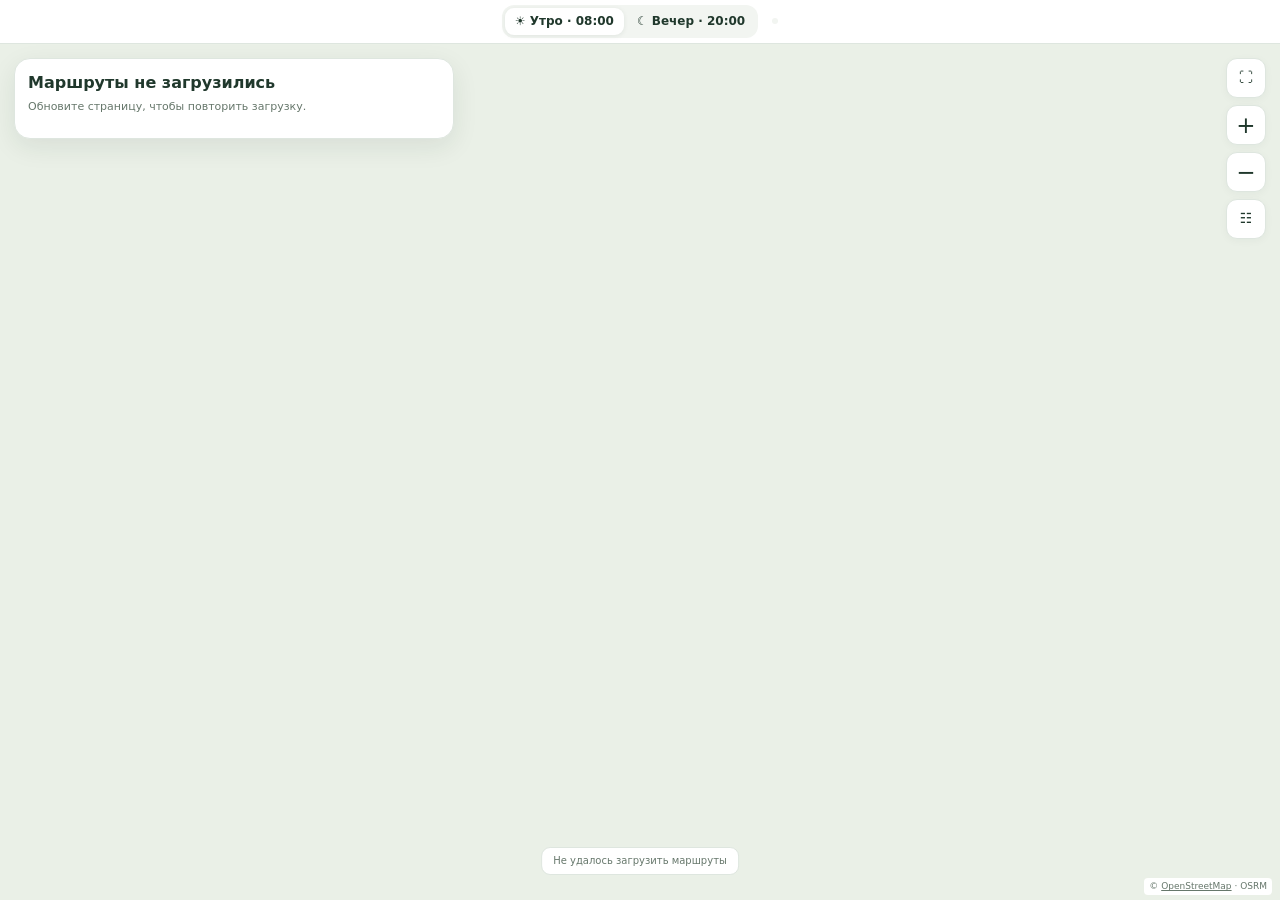
==== commit 69c31789: "Добавить новую дорожную схему и таблицу экономии в сравнение сетей" ====
--- a/company-map.html
+++ b/company-map.html
@@ -13,6 +13,10 @@
 .pickup-plan-tools{display:flex;flex-wrap:wrap;gap:4px;align-items:center;justify-content:center;font-size:11px}.pickup-plan-tools>span{color:var(--muted);margin-right:4px}.pickup-plan-tools button{padding:6px 9px;border-radius:8px;border:1px solid var(--line);background:var(--paper);color:var(--ink);font-size:11px}.pickup-plan-tools button[aria-pressed=true]{border-color:var(--green,var(--brand));background:var(--soft);font-weight:700}.pickup-plan-tools button:disabled{opacity:.5}.consolidation-card{border-top:1px solid var(--line);padding-top:10px;margin-top:10px;font-size:11px;line-height:1.5}.consolidation-card summary{cursor:pointer;font-weight:650}.consolidation-card p{font-size:11px!important;color:var(--muted);margin:8px 0}.consolidation-card small{display:block;font-size:10px;margin-top:2px}.fleet-summary-timing .pickup-count{font-weight:650;color:var(--ink);margin-top:4px}.pickup-plan-note{font-size:10px!important;color:var(--muted);line-height:1.5;margin-top:10px}
 
 @media(min-width:900px) and (prefers-color-scheme:light){#base{filter:contrast(1.15) brightness(.96) saturate(.95)}#tiles{filter:contrast(1.08) saturate(.85)}}
+
+.fleet-time-table{width:100%;border-collapse:collapse;font-size:11px;line-height:1.35;font-variant-numeric:tabular-nums}.fleet-time-table th,.fleet-time-table td{border-bottom:1px solid var(--line);padding:8px 5px;text-align:left;vertical-align:middle}.fleet-time-table thead th{font-size:10px;color:var(--muted);font-weight:600}.fleet-time-table tbody th{font-weight:500;max-width:175px;width:45%}.fleet-time-table button{font:700 12px inherit;background:var(--soft);color:var(--ink);border:0;border-radius:6px;padding:3px 8px;cursor:pointer}.fleet-time-table small{display:block;font-size:9px;color:var(--muted);margin-top:3px;line-height:1.3}.fleet-time-table .table-route-start{overflow:hidden;text-overflow:ellipsis;white-space:nowrap;max-width:170px}.table-time{white-space:nowrap}.table-change{white-space:nowrap;font-weight:650}.table-change.is-saving,.table-change.is-saving small{color:light-dark(#167547,#80dda9)}.table-change.is-longer,.table-change.is-longer small{color:light-dark(#a34425,#ffb29b)}.table-change.is-new{color:var(--muted);font-size:10px}.table-change.is-new small{color:light-dark(#90661c,#f1cb76)}
+
+@media(min-width:651px){#panel{width:440px;padding:13px}header{padding:5px 12px;gap:6px 14px}.segmented button{padding:5px 10px}#fleet button{padding:4px 8px}}
 </style><script src="./local-basemap.js"></script></head><body><header>
 <div class="segmented" role="group" aria-label="Время прибытия"><button data-shift="day" aria-pressed="true">☀ Утро · 08:00</button><button data-shift="night" aria-pressed="false">☾ Вечер · 20:00</button></div>
 <div id="routeChoices" class="segmented" role="group" aria-label="Маршрут Пятёрочки"></div><div id="fleet" role="group" aria-label="Наша схема" hidden><span>Наши автобусы:</span><button data-fleet="4" aria-pressed="true">4</button><button data-fleet="5" aria-pressed="false">5</button><button data-fleet="6" aria-pressed="false">6</button></div>
@@ -24,6 +28,15 @@
 const svg=$('#map'),panel=$('#panel'),colors={ours:'#d63d37',pyat:'#14884b'},dark=matchMedia('(prefers-color-scheme:dark)'),tileNodes=new Map();let box={x:100,y:-180,w:1300,h:1000};
 const elem=(tag,attrs,parent)=>{const e=document.createElementNS('http://www.w3.org/2000/svg',tag);for(const[k,v]of Object.entries(attrs||{}))e.setAttribute(k,v);parent?.append(e);return e};
 const basemap=LocalBasemap.create($('#base'),()=>{}),clock=n=>String(Math.floor(n/60)).padStart(2,'0')+':'+String(n%60).padStart(2,'0'),esc=s=>String(s).replace(/[&<>"']/g,c=>({'&':'&amp;','<':'&lt;','>':'&gt;','"':'&quot;',"'":'&#39;'}[c]));
+function fleetTimeTable(n,variant,model,doc,onSelect){
+ const table=document.createElement('table');table.className='fleet-time-table';table.setAttribute('aria-label','Время маршрутов: 4 и '+n+' автобусов');
+ const rows=n===4?model.baseline:model.scenarios[n].stats;table.innerHTML='<thead><tr><th scope="col">Маршрут</th><th scope="col">'+(n===4?'Исходное время':'4 → '+n+' автобусов')+'</th><th scope="col">'+(n===4?'Источник':'Изменение')+'</th></tr></thead>';
+ const tbody=document.createElement('tbody');for(const s of rows){const tr=document.createElement('tr');tr.dataset.timeRoute=s.id;const name=document.createElement('th');name.scope='row';const route=doc.routes.find(r=>r.id===s.id),button=document.createElement('button');button.type='button';button.dataset.summaryRoute=s.id;button.textContent='№'+s.id;button.title=route.title;button.onclick=()=>onSelect?.(s.id);name.append(button);
+  const start=doc.points.filter(p=>p.route===s.id&&p.kind==='boarding').sort((a,b)=>(a.order||0)-(b.order||0))[0],label=document.createElement('small');label.className='table-route-start';label.textContent=start?.name||route.title;name.append(label);const metrics=document.createElement('small');metrics.textContent=s.km.toLocaleString('ru-RU',{maximumFractionDigits:1})+' км · '+s.count+' чел.';name.append(metrics);tr.append(name);
+  const time=document.createElement('td'),change=document.createElement('td'),before=model.baseline.find(b=>b.id===s.id),value=s[variant];time.className='table-time';time.textContent=n===4?value+' мин':before?before[variant]+' → ≈ '+value+' мин':'≈ '+value+' мин';tr.append(time);change.className='table-change';
+  if(n===4)change.textContent=variant==='night'&&s.measured?'Замер':'План';else if(!before){change.textContent='Новый';change.classList.add('is-new');if(value>100){const note=document.createElement('small');note.textContent='Длинный рейс';change.append(note)}}else{const delta=before[variant]-value,pct=100*delta/before[variant];change.dataset.delta=delta;change.dataset.percent=pct.toFixed(1);change.classList.add(delta>0?'is-saving':delta<0?'is-longer':'is-same');change.textContent=(delta>0?'↓ ':delta<0?'↑ ':'')+Math.abs(delta)+' мин';const percent=document.createElement('small');percent.textContent=Math.abs(pct).toLocaleString('ru-RU',{maximumFractionDigits:1})+'%';change.append(percent);change.setAttribute('aria-label',(delta>0?'Расчётное сокращение на ':delta<0?'Расчётное увеличение на ':'Без изменения: ')+Math.abs(delta)+' минут, '+Math.abs(pct).toFixed(1)+' процента')}
+  tr.append(change);tbody.append(tr)}table.append(tbody);return table;
+}
 function consolidateDocument(original,n,plan){
  const doc=JSON.parse(JSON.stringify(original));doc.walks=doc.walks||[];
  for(const r of plan.fleets[n]){for(const p of doc.points.filter(p=>p.route===r.route&&['boarding','pass'].includes(p.kind))){const ids=p.staffAssignmentIds?.length?[...new Set(p.staffAssignmentIds)]:[p.id],count=ids.reduce((sum,id)=>sum+(plan.allocations[id]||0),0);p.count=p.dayCount=p.nightCount=count;p.kind=count>0||p.id===r.startId?'boarding':'pass';p.staffAssignmentIds=ids}
@@ -31,7 +44,7 @@
  }doc.stopConsolidation=true;return doc;
 }
 function consolidationCard(r){
- const card=document.createElement('details');card.className='consolidation-card';card.dataset.consolidationRoute=r.route;const heading=document.createElement('summary');heading.textContent='№'+r.route+' · посадок '+r.before+' → '+r.after;card.append(heading);
+ const card=document.createElement('details');card.className='consolidation-card';card.dataset.consolidationRoute=r.route;const heading=document.createElement('summary');heading.textContent='№'+r.route+' · переносы посадок';card.append(heading);
  const start=document.createElement('p');start.textContent='Старт: '+r.startName+' · сохранён';card.append(start);
  for(const m of r.merges){const p=document.createElement('p');p.textContent=m.fromName+' → '+m.toName;const span=document.createElement('small');span.textContent='Дополнительно пешком: '+m.minutes+' мин · '+m.metres+' м между остановками';p.append(span);card.append(p)}
  if(r.empty.length){const p=document.createElement('p');p.textContent='Проезд без посадки: '+r.empty.map(p=>p.name).join('; ')+'. В назначениях сотрудников — 0.';card.append(p)}
@@ -58,7 +71,7 @@
 function transferInfo(id,doc){
  if(id<5)return null;const groups=new Map();
  for(const p of doc.points.filter(p=>p.route===id&&p.kind==='boarding')){const match=p.id.match(/^(?:city-|m)([1-4])-/);if(!match)continue;const source=Number(match[1]);if(!groups.has(source))groups.set(source,[]);const names=groups.get(source);if(!names.includes(p.name))names.push(p.name)}
- if(!groups.size)return null;return {label:'Разгружает '+[...groups.keys()].sort().map(n=>'№'+n).join(' и '),groups:[...groups].sort((a,b)=>a[0]-b[0])};
+ if(!groups.size)return null;return {label:'Разгружает '+[...groups.keys()].sort().map(n=>'№'+n).join(', '),groups:[...groups].sort((a,b)=>a[0]-b[0])};
 }
 function transferCard(id,doc){
  const info=transferInfo(id,doc);if(!info)return null;const card=document.createElement('section');card.className='route-transfer-card';card.setAttribute('aria-label','Откуда посадки маршрута №'+id);
@@ -71,23 +84,23 @@
  const own=r.operator==='ours',doc=own?chosenOurs():null,stat=own?(fleet===4?scenarios.baseline:scenarios.scenarios[fleet].stats).find(s=>s.id===r.id):null;
  const duration=own?stat[shift]:r.duration,goal=shift==='night'?1185:465,fact=own&&fleet===4&&shift==='night'&&stat.measured;
  const departure=own?(fact?stat.departure:goal-duration):r.stops[0][shift==='night'?'evening':'morning'];
- return {duration,departure,arrival:departure+duration,km:own?stat.km:r.km,stops:own?doc.points.filter(p=>p.route===r.id&&p.kind==='boarding').length:r.stops.length-1,basis:own?(compact&&stopPlan?'До объединения · '+(fact?'замер':fleet>4&&stat.changed?'оценка':'план'):fact?'Факт':fleet>4&&stat.changed?'Расчёт':'План'):'Расписание',delay:fact?Math.max(0,departure+duration-goal):0};
+ return {duration,departure,arrival:departure+duration,km:own?stat.km:r.km,stops:own?doc.points.filter(p=>p.route===r.id&&p.kind==='boarding').length:r.stops.length-1,basis:own?(fact?'Факт':fleet>4?'Расчёт':'План'):'Расписание',delay:fact?Math.max(0,departure+duration-goal):0};
 }
 function comparisonSummary(){
  const own=routes().filter(r=>r.operator==='ours').map(comparisonRoute),other=routes().filter(r=>r.operator==='pyat').map(comparisonRoute);
  const range=list=>Math.min(...list.map(r=>r.duration))+'–'+Math.max(...list.map(r=>r.duration));
- const rows=[['Автобусы',own.length,other.length],['Посадки на карте',own.reduce((v,r)=>v+r.stops,0),other.reduce((v,r)=>v+r.stops,0)],['Сумма линий, км',decimal(own.reduce((v,r)=>v+r.km,0)),decimal(other.reduce((v,r)=>v+r.km,0))],[compact&&stopPlan?'В пути до объединения, мин':'В пути, мин',range(own),range(other)],['Цель прибытия',shift==='night'?'19:45':'07:45',shift==='night'?'20:00':'08:00']];
+ const rows=[['Автобусы',own.length,other.length],['Посадки на карте',own.reduce((v,r)=>v+r.stops,0),other.reduce((v,r)=>v+r.stops,0)],['Сумма линий, км',decimal(own.reduce((v,r)=>v+r.km,0)),decimal(other.reduce((v,r)=>v+r.km,0))],['В пути, мин',range(own),range(other)],['Цель прибытия',shift==='night'?'19:45':'07:45',shift==='night'?'20:00':'08:00']];
  const table=document.createElement('table');table.className='comparison-table';table.setAttribute('aria-label','Сводка по двум сетям');table.innerHTML='<thead><tr><th scope="col">Показатель</th><th scope="col">Наши</th><th scope="col">Пятёрочка</th></tr></thead><tbody>'+rows.map(([name,a,b])=>'<tr><th scope="row">'+name+'</th><td class="ours-value">'+a+'</td><td class="pyat-value">'+b+'</td></tr>').join('')+'</tbody>';panel.append(table);
  if(fleet===4&&shift==='night'&&!compact){const fact=document.createElement('div');fact.className='comparison-facts';fact.innerHTML='<strong>Наши · фактические заезды</strong>'+own.map((m,i)=>m.delay?'Р'+(i+1)+': '+clock(m.arrival)+' · +'+m.delay+' мин':null).filter(Boolean).join('<br>');panel.append(fact)}
- if(compact&&stopPlan){const note=document.createElement('p');note.className='pickup-plan-note';note.textContent='Наши: укрупнённые посадки. До 10 мин дополнительного подхода при 4 км/ч. Время — до объединения, новый заезд не замерен.';panel.append(note);for(const r of stopPlan.fleets[fleet])panel.append(consolidationCard(r))}
+ if(fleet>4){const heading=document.createElement('h2');heading.textContent='Наши: время относительно 4 автобусов';panel.append(heading,fleetTimeTable(fleet,shift,{baseline:scenarios.baseline,scenarios:scenarios.scenarios},chosenOurs(),id=>{highlight='r'+id;comparisonView='routes';renderPanel();schedule()}))}
  if(fleet>4)for(const r of routes().filter(r=>r.operator==='ours'&&r.id>=5)){const card=transferCard(r.id,chosenOurs());if(card)panel.append(card)}
- const caption=document.createElement('p');caption.className='comparison-caption';caption.textContent='Разные РЦ. В пути — от первой посадки. Посадки — точки, показанные на карте; РЦ не считается. '+(fleet===4&&shift==='night'?'Наши Р1/Р2 — факт, Р3/Р4 — план.':fleet>4?'Изменённые маршруты — оценка модели, Р3/Р4 — план. Сокращение не подтверждено заездами.':'Наши — план.')+' Пятёрочка — расписание с фото.';panel.append(caption);
+ const caption=document.createElement('p');caption.className='comparison-caption';caption.textContent='Разные РЦ. В пути — от первой посадки. Посадки — точки, показанные на карте; РЦ не считается. '+(fleet===4&&shift==='night'?'Наши Р1/Р2 — факт, Р3/Р4 — план.':fleet>4?'Наши №1–№4 разгружены новыми автобусами. Минуты, проценты и стрелки — расчёт; заезды не измерены.':'Наши — план.')+' Пятёрочка — расписание с фото.';panel.append(caption);
 }
 function renderDetailedComparison(){
  panel.replaceChildren();const title=document.createElement('h1');title.textContent='Сравнение маршрутов';panel.append(title);const subtitle=document.createElement('p');subtitle.textContent='Наши — красные · Пятёрочка — зелёные';panel.append(subtitle);
  const tabs=document.createElement('div');tabs.className='comparison-tabs';tabs.setAttribute('role','group');tabs.setAttribute('aria-label','Детализация сравнения');
  for(const [key,label]of [['summary','Сводка'],['routes','По маршрутам']]){const b=document.createElement('button');b.textContent=label;b.setAttribute('aria-pressed',String(comparisonView===key));b.onclick=()=>{comparisonView=key;renderPanel()};tabs.append(b)}panel.append(tabs);
- if(comparisonView==='summary')comparisonSummary();else for(const operator of ['ours','pyat']){const heading=document.createElement('h2');heading.className='comparison-legend'+(operator==='pyat'?' is-pyat':'');heading.textContent=operator==='ours'?'Русский Разгуляйка · '+fleet:'Пятёрочка · 6';panel.append(heading);for(const route of routes().filter(r=>r.operator===operator)){panel.append(row(route));if(operator==='ours'&&compact&&stopPlan)panel.append(consolidationCard(stopPlan.fleets[fleet].find(p=>p.route===route.id)));if(operator==='ours'&&fleet>4){const card=transferCard(route.id,chosenOurs());if(card)panel.append(card)}}}
+ if(comparisonView==='summary')comparisonSummary();else for(const operator of ['ours','pyat']){const heading=document.createElement('h2');heading.className='comparison-legend'+(operator==='pyat'?' is-pyat':'');heading.textContent=operator==='ours'?'Русский Разгуляйка · '+fleet:'Пятёрочка · 6';panel.append(heading);for(const route of routes().filter(r=>r.operator===operator)){panel.append(row(route));if(operator==='ours'&&fleet>4){const card=transferCard(route.id,chosenOurs());if(card)panel.append(card)}}}
 }
 
 function row(r){if(compare){const m=comparisonRoute(r),b=document.createElement('button');b.className='route-row is-detailed';b.dataset.routeKey=r.key;b.style.setProperty('--route-color',colors[r.operator]);b.setAttribute('aria-pressed',String(highlight===r.key));b.innerHTML='<span class="badge">'+(r.operator==='ours'?'Р':'П')+r.id+'</span><span><strong class="route-name">'+esc(r.title)+'</strong><span class="route-timing">'+clock(m.departure)+' → '+clock(m.arrival)+'<span class="route-basis">'+(m.basis==='Расчёт'?'Оценка модели':m.basis)+'</span></span>'+(r.operator==='ours'&&fleet>4&&transferInfo(r.id,chosenOurs())?'<small class="route-transfer-label">'+esc(transferInfo(r.id,chosenOurs()).label)+'</small>':'')+'</span><span class="route-metrics">'+(m.basis==='Расчёт'||m.basis.includes('оценка')?'≈ ':'')+m.duration+' мин · '+decimal(m.km)+' км · посадок: '+m.stops+(m.delay?'<span class="route-delay">Позже смены на '+m.delay+' мин</span>':'')+'</span>';b.onclick=()=>{highlight=r.key;renderPanel();schedule()};return b}const button=document.createElement('button');button.className='route-row';button.dataset.routeKey=r.key;button.style.setProperty('--route-color',colors[r.operator]);button.setAttribute('aria-pressed',String(compare?highlight===r.key:selected===r.id));const stat=r.operator==='ours'?(fleet===4?scenarios.baseline:scenarios.scenarios[fleet].stats).find(s=>s.id===r.id):null,duration=r.operator==='pyat'?r.duration:stat[shift];button.innerHTML='<span class="badge">'+(r.operator==='ours'?'Р':'П')+r.id+'</span><span><strong>'+esc(r.title)+'</strong><small>'+esc(r.operator==='pyat'?clock(r.stops[0][shift==='night'?'evening':'morning'])+' → '+(shift==='night'?'20:00':'08:00'):(shift==='night'?'К 19:45':'К 07:45'))+'</small></span><span class="route-duration">'+(r.operator==='ours'&&fleet>4&&stat.changed?'≈ ':'')+duration+' мин</span>';button.onclick=()=>{if(compare){highlight=r.key;renderPanel();schedule()}else{selected=r.id;render();fit()}};return button}
@@ -99,6 +112,6 @@
 function zoom(factor,px=svg.clientWidth/2,py=svg.clientHeight/2){const w=Math.max(35,Math.min(6000,box.w*factor)),x=box.x+box.w*px/svg.clientWidth,y=box.y+box.h*py/svg.clientHeight;box.x=x-w*px/svg.clientWidth;box.y=y-w*py/svg.clientWidth;box.w=w;schedule()}
 $('#zoomIn').onclick=()=>zoom(.7);$('#zoomOut').onclick=()=>zoom(1.4);$('#fit').onclick=()=>{selected=0;render();fit()};$('#togglePanel').onclick=()=>{panel.hidden=!panel.hidden;$('#togglePanel').setAttribute('aria-expanded',String(!panel.hidden));$('#togglePanel').setAttribute('aria-label',panel.hidden?'Показать расписание':'Скрыть расписание');fit()};
 const touches=new Map();let pinch=null;svg.addEventListener('pointerdown',e=>{touches.set(e.pointerId,[e.clientX,e.clientY]);svg.setPointerCapture(e.pointerId);if(touches.size===1)drag={x:e.clientX,y:e.clientY,box:{...box}};if(touches.size===2){const [a,b]=[...touches.values()];pinch={distance:Math.hypot(a[0]-b[0],a[1]-b[1]),width:box.w};drag=null}});svg.addEventListener('pointermove',e=>{if(!touches.has(e.pointerId))return;touches.set(e.pointerId,[e.clientX,e.clientY]);if(touches.size===2&&pinch){const[a,b]=[...touches.values()],distance=Math.hypot(a[0]-b[0],a[1]-b[1]),rect=svg.getBoundingClientRect();zoom(pinch.width*pinch.distance/distance/box.w,(a[0]+b[0])/2-rect.left,(a[1]+b[1])/2-rect.top)}else if(drag){box.x=drag.box.x-(e.clientX-drag.x)*box.w/svg.clientWidth;box.y=drag.box.y-(e.clientY-drag.y)*box.w/svg.clientWidth;schedule()}});for(const type of ['pointerup','pointercancel','lostpointercapture'])svg.addEventListener(type,e=>{touches.delete(e.pointerId);drag=null;pinch=null});svg.addEventListener('wheel',e=>{e.preventDefault();const r=svg.getBoundingClientRect();zoom(Math.exp(e.deltaY*.001),e.clientX-r.left,e.clientY-r.top)},{passive:false});new ResizeObserver(()=>fit()).observe(svg);window.addEventListener('resize',fit);dark.addEventListener('change',schedule);
-Promise.all(['./pyaterochka-routes.json?v=20261109','./magistral-routes.json','./fleet-scenarios.json','./stop-consolidation.json?v=20261109'].map(url=>fetch(url).then(r=>{if(!r.ok)throw Error('Не удалось загрузить маршруты');return r.json()}))).then(([p,o,s,c])=>{pyat=p;ours=o;scenarios=s;stopPlan=c;if(compare){const tools=document.createElement('div');tools.className='pickup-plan-tools';tools.setAttribute('role','group');tools.setAttribute('aria-label','Схема посадок');tools.innerHTML='<span>Наши посадки:</span>';for(const [mode,label]of [['original','Исходные'],['compact','Укрупнённые']]){const b=document.createElement('button');b.dataset.stopPlan=mode;b.textContent=label;b.setAttribute('aria-pressed',String(compact===(mode==='compact')));b.onclick=()=>{compact=mode==='compact';for(const button of tools.querySelectorAll('button'))button.setAttribute('aria-pressed',String(compact===(button.dataset.stopPlan==='compact')));render();fit()};tools.append(b)}$('header').append(tools)}$('#fleet').hidden=!compare;$('.legend').hidden=!compare;$('#routeChoices').hidden=compare;document.title=compare?'Сравнение маршрутов · Красноярск':'Маршруты Пятёрочки · Красноярск';svg.setAttribute('aria-label',compare?'Карта сравнения: наши маршруты красные, Пятёрочка зелёные':'Карта шести маршрутов Пятёрочки');if(compare)for(const b of document.querySelectorAll('[data-shift]'))b.textContent=b.dataset.shift==='day'?'☀ Утро':'☾ Вечер';else for(const id of [0,1,2,3,4,5,6]){const b=document.createElement('button');b.dataset.route=id;b.textContent=id?'П'+id:'Все';b.title=id?pyat.routes.find(r=>r.id===id).title:'Все маршруты';b.onclick=()=>{selected=id;$('#popup').hidden=true;render();fit()};$('#routeChoices').append(b)}render();fit()}).catch(e=>{panel.innerHTML='<h1>Маршруты не загрузились</h1><p>Обновите страницу, чтобы повторить загрузку.</p>';$('#status').textContent=e.message});
+Promise.all(['./pyaterochka-routes.json?v=20261109','./magistral-routes.json','./fleet-scenarios.json','./stop-consolidation-balanced.json?v=20261109','./fleet-balanced.json?v=20261109'].map(url=>fetch(url).then(r=>{if(!r.ok)throw Error('Не удалось загрузить маршруты');return r.json()}))).then(([p,o,s,c,b])=>{pyat=p;ours=o;scenarios={...s,scenarios:b.scenarios};stopPlan=c;if(compare){const tools=document.createElement('div');tools.className='pickup-plan-tools';tools.setAttribute('role','group');tools.setAttribute('aria-label','Схема посадок');tools.innerHTML='<span>Наши посадки:</span>';for(const [mode,label]of [['original','Исходные'],['compact','Укрупнённые']]){const b=document.createElement('button');b.dataset.stopPlan=mode;b.textContent=label;b.setAttribute('aria-pressed',String(compact===(mode==='compact')));b.onclick=()=>{compact=mode==='compact';for(const button of tools.querySelectorAll('button'))button.setAttribute('aria-pressed',String(compact===(button.dataset.stopPlan==='compact')));render();fit()};tools.append(b)}$('header').append(tools)}$('#fleet').hidden=!compare;$('.legend').hidden=!compare;$('#routeChoices').hidden=compare;document.title=compare?'Сравнение маршрутов · Красноярск':'Маршруты Пятёрочки · Красноярск';svg.setAttribute('aria-label',compare?'Карта сравнения: наши маршруты красные, Пятёрочка зелёные':'Карта шести маршрутов Пятёрочки');if(compare)for(const b of document.querySelectorAll('[data-shift]'))b.textContent=b.dataset.shift==='day'?'☀ Утро':'☾ Вечер';else for(const id of [0,1,2,3,4,5,6]){const b=document.createElement('button');b.dataset.route=id;b.textContent=id?'П'+id:'Все';b.title=id?pyat.routes.find(r=>r.id===id).title:'Все маршруты';b.onclick=()=>{selected=id;$('#popup').hidden=true;render();fit()};$('#routeChoices').append(b)}render();fit()}).catch(e=>{panel.innerHTML='<h1>Маршруты не загрузились</h1><p>Обновите страницу, чтобы повторить загрузку.</p>';$('#status').textContent=e.message});
 })();
 </script></body></html>
